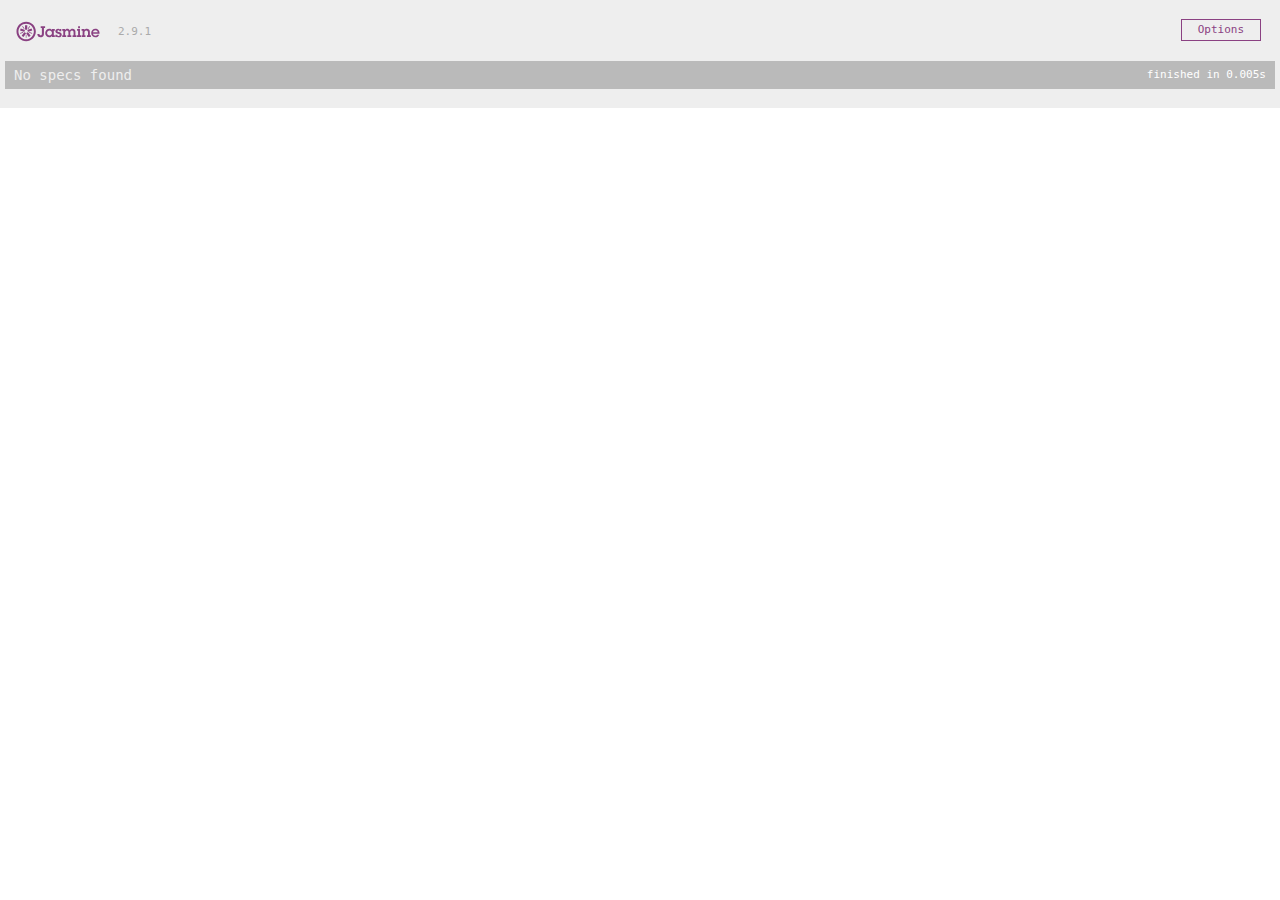
==== SpecRunner.html @ b555b614 "First commit" ====
<!DOCTYPE html>
<html>
<head>
  <meta charset="utf-8">
  <title>Jasmine Spec Runner v2.9.1</title>

  <link rel="shortcut icon" type="image/png" href="lib/jasmine-2.9.1/jasmine_favicon.png">
  <link rel="stylesheet" href="lib/jasmine-2.9.1/jasmine.css">

  <script src="lib/jasmine-2.9.1/jasmine.js"></script>
  <script src="lib/jasmine-2.9.1/jasmine-html.js"></script>
  <script src="lib/jasmine-2.9.1/boot.js"></script>

  <!-- include source files here... -->
  <script src="src/bowling.js"></script>
  <!-- <script src="src/Song.js"></script> -->

  <!-- include spec files here... -->
  <!-- <script src="spec/PlayerSpec.js"></script> -->

</head>

<body>
</body>
</html>
---- lib/jasmine-2.9.1/jasmine.css ----
body { overflow-y: scroll; }

.jasmine_html-reporter { background-color: #eee; padding: 5px; margin: -8px; font-size: 11px; font-family: Monaco, "Lucida Console", monospace; line-height: 14px; color: #333; }
.jasmine_html-reporter a { text-decoration: none; }
.jasmine_html-reporter a:hover { text-decoration: underline; }
.jasmine_html-reporter p, .jasmine_html-reporter h1, .jasmine_html-reporter h2, .jasmine_html-reporter h3, .jasmine_html-reporter h4, .jasmine_html-reporter h5, .jasmine_html-reporter h6 { margin: 0; line-height: 14px; }
.jasmine_html-reporter .jasmine-banner, .jasmine_html-reporter .jasmine-symbol-summary, .jasmine_html-reporter .jasmine-summary, .jasmine_html-reporter .jasmine-result-message, .jasmine_html-reporter .jasmine-spec .jasmine-description, .jasmine_html-reporter .jasmine-spec-detail .jasmine-description, .jasmine_html-reporter .jasmine-alert .jasmine-bar, .jasmine_html-reporter .jasmine-stack-trace { padding-left: 9px; padding-right: 9px; }
.jasmine_html-reporter .jasmine-banner { position: relative; }
.jasmine_html-reporter .jasmine-banner .jasmine-title { background: url('[data-uri]') no-repeat; background: url('[data-uri]') no-repeat, none; -moz-background-size: 100%; -o-background-size: 100%; -webkit-background-size: 100%; background-size: 100%; display: block; float: left; width: 90px; height: 25px; }
.jasmine_html-reporter .jasmine-banner .jasmine-version { margin-left: 14px; position: relative; top: 6px; }
.jasmine_html-reporter #jasmine_content { position: fixed; right: 100%; }
.jasmine_html-reporter .jasmine-version { color: #aaa; }
.jasmine_html-reporter .jasmine-banner { margin-top: 14px; }
.jasmine_html-reporter .jasmine-duration { color: #fff; float: right; line-height: 28px; padding-right: 9px; }
.jasmine_html-reporter .jasmine-symbol-summary { overflow: hidden; *zoom: 1; margin: 14px 0; }
.jasmine_html-reporter .jasmine-symbol-summary li { display: inline-block; height: 10px; width: 14px; font-size: 16px; }
.jasmine_html-reporter .jasmine-symbol-summary li.jasmine-passed { font-size: 14px; }
.jasmine_html-reporter .jasmine-symbol-summary li.jasmine-passed:before { color: #007069; content: "\02022"; }
.jasmine_html-reporter .jasmine-symbol-summary li.jasmine-failed { line-height: 9px; }
.jasmine_html-reporter .jasmine-symbol-summary li.jasmine-failed:before { color: #ca3a11; content: "\d7"; font-weight: bold; margin-left: -1px; }
.jasmine_html-reporter .jasmine-symbol-summary li.jasmine-disabled { font-size: 14px; }
.jasmine_html-reporter .jasmine-symbol-summary li.jasmine-disabled:before { color: #bababa; content: "\02022"; }
.jasmine_html-reporter .jasmine-symbol-summary li.jasmine-pending { line-height: 17px; }
.jasmine_html-reporter .jasmine-symbol-summary li.jasmine-pending:before { color: #ba9d37; content: "*"; }
.jasmine_html-reporter .jasmine-symbol-summary li.jasmine-empty { font-size: 14px; }
.jasmine_html-reporter .jasmine-symbol-summary li.jasmine-empty:before { color: #ba9d37; content: "\02022"; }
.jasmine_html-reporter .jasmine-run-options { float: right; margin-right: 5px; border: 1px solid #8a4182; color: #8a4182; position: relative; line-height: 20px; }
.jasmine_html-reporter .jasmine-run-options .jasmine-trigger { cursor: pointer; padding: 8px 16px; }
.jasmine_html-reporter .jasmine-run-options .jasmine-payload { position: absolute; display: none; right: -1px; border: 1px solid #8a4182; background-color: #eee; white-space: nowrap; padding: 4px 8px; }
.jasmine_html-reporter .jasmine-run-options .jasmine-payload.jasmine-open { display: block; }
.jasmine_html-reporter .jasmine-bar { line-height: 28px; font-size: 14px; display: block; color: #eee; }
.jasmine_html-reporter .jasmine-bar.jasmine-failed { background-color: #ca3a11; }
.jasmine_html-reporter .jasmine-bar.jasmine-passed { background-color: #007069; }
.jasmine_html-reporter .jasmine-bar.jasmine-skipped { background-color: #bababa; }
.jasmine_html-reporter .jasmine-bar.jasmine-errored { background-color: #ca3a11; }
.jasmine_html-reporter .jasmine-bar.jasmine-menu { background-color: #fff; color: #aaa; }
.jasmine_html-reporter .jasmine-bar.jasmine-menu a { color: #333; }
.jasmine_html-reporter .jasmine-bar a { color: white; }
.jasmine_html-reporter.jasmine-spec-list .jasmine-bar.jasmine-menu.jasmine-failure-list, .jasmine_html-reporter.jasmine-spec-list .jasmine-results .jasmine-failures { display: none; }
.jasmine_html-reporter.jasmine-failure-list .jasmine-bar.jasmine-menu.jasmine-spec-list, .jasmine_html-reporter.jasmine-failure-list .jasmine-summary { display: none; }
.jasmine_html-reporter .jasmine-results { margin-top: 14px; }
.jasmine_html-reporter .jasmine-summary { margin-top: 14px; }
.jasmine_html-reporter .jasmine-summary ul { list-style-type: none; margin-left: 14px; padding-top: 0; padding-left: 0; }
.jasmine_html-reporter .jasmine-summary ul.jasmine-suite { margin-top: 7px; margin-bottom: 7px; }
.jasmine_html-reporter .jasmine-summary li.jasmine-passed a { color: #007069; }
.jasmine_html-reporter .jasmine-summary li.jasmine-failed a { color: #ca3a11; }
.jasmine_html-reporter .jasmine-summary li.jasmine-empty a { color: #ba9d37; }
.jasmine_html-reporter .jasmine-summary li.jasmine-pending a { color: #ba9d37; }
.jasmine_html-reporter .jasmine-summary li.jasmine-disabled a { color: #bababa; }
.jasmine_html-reporter .jasmine-description + .jasmine-suite { margin-top: 0; }
.jasmine_html-reporter .jasmine-suite { margin-top: 14px; }
.jasmine_html-reporter .jasmine-suite a { color: #333; }
.jasmine_html-reporter .jasmine-failures .jasmine-spec-detail { margin-bottom: 28px; }
.jasmine_html-reporter .jasmine-failures .jasmine-spec-detail .jasmine-description { background-color: #ca3a11; }
.jasmine_html-reporter .jasmine-failures .jasmine-spec-detail .jasmine-description a { color: white; }
.jasmine_html-reporter .jasmine-result-message { padding-top: 14px; color: #333; white-space: pre; }
.jasmine_html-reporter .jasmine-result-message span.jasmine-result { display: block; }
.jasmine_html-reporter .jasmine-stack-trace { margin: 5px 0 0 0; max-height: 224px; overflow: auto; line-height: 18px; color: #666; border: 1px solid #ddd; background: white; white-space: pre; }
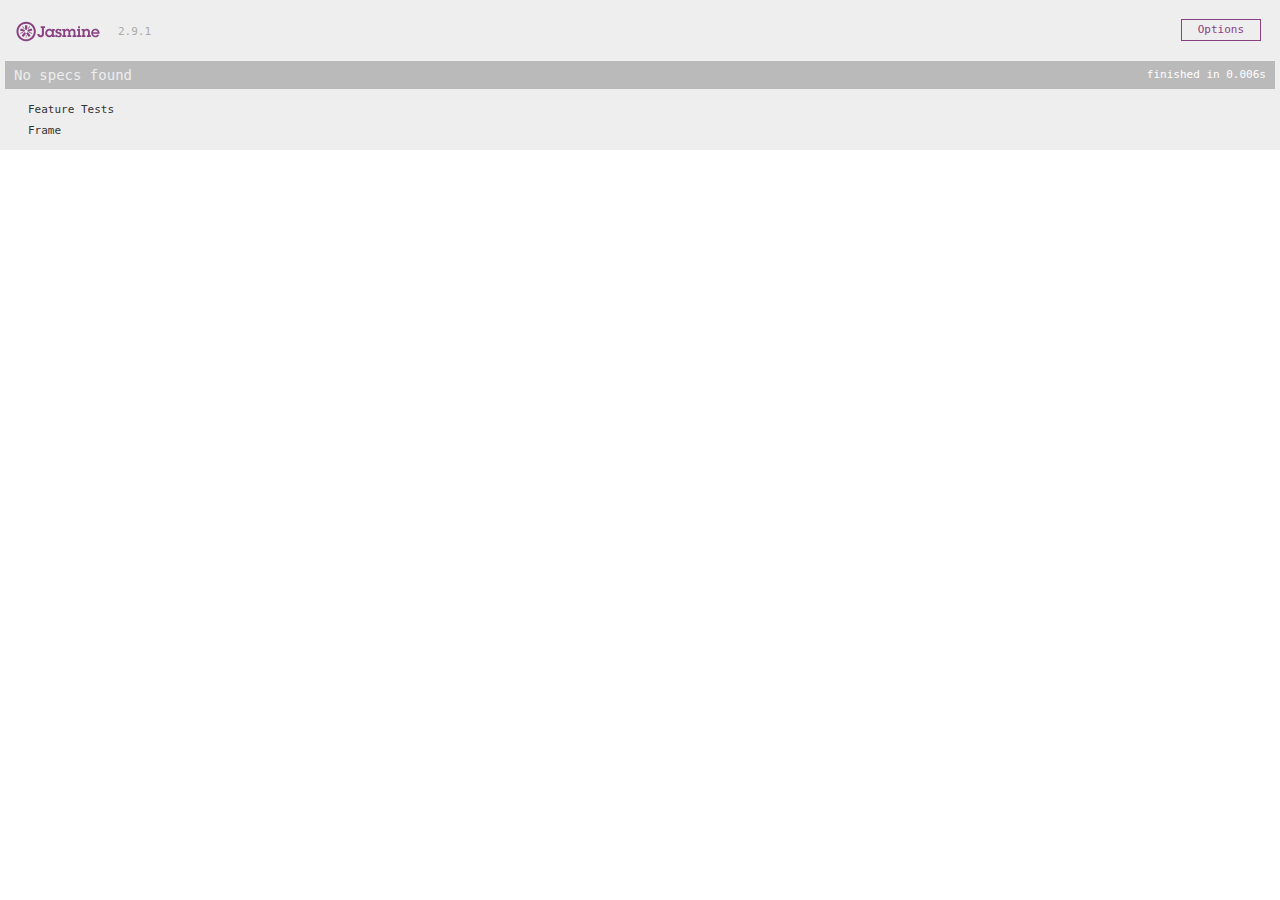
==== commit e5b13f72: "Add spec files" ====
--- a/SpecRunner.html
+++ b/SpecRunner.html
@@ -13,10 +13,11 @@
 
   <!-- include source files here... -->
   <script src="src/bowling.js"></script>
-  <!-- <script src="src/Song.js"></script> -->
+  <script src="src/frame.js"></script>
 
   <!-- include spec files here... -->
-  <!-- <script src="spec/PlayerSpec.js"></script> -->
+  <script src="spec/bowlingSpec.js"></script>
+  <script src="spec/frameSpec.js"></script>
 
 </head>
 
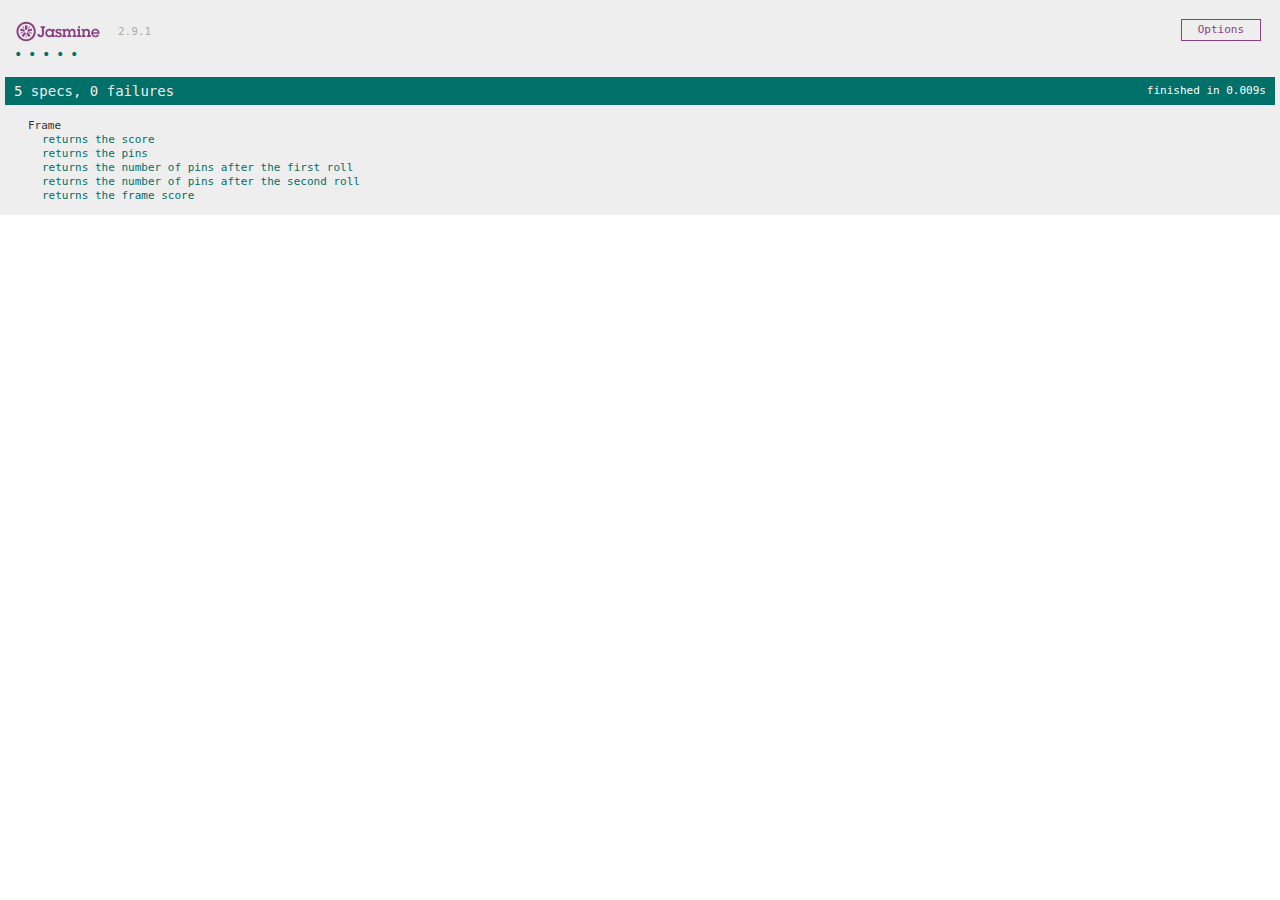
==== commit f918e897: "Add functions in the frame" ====
--- a/SpecRunner.html
+++ b/SpecRunner.html
@@ -13,11 +13,10 @@
 
   <!-- include source files here... -->
   <script src="src/bowling.js"></script>
-  <script src="src/frame.js"></script>
 
   <!-- include spec files here... -->
   <script src="spec/bowlingSpec.js"></script>
-  <script src="spec/frameSpec.js"></script>
+
 
 </head>
 
